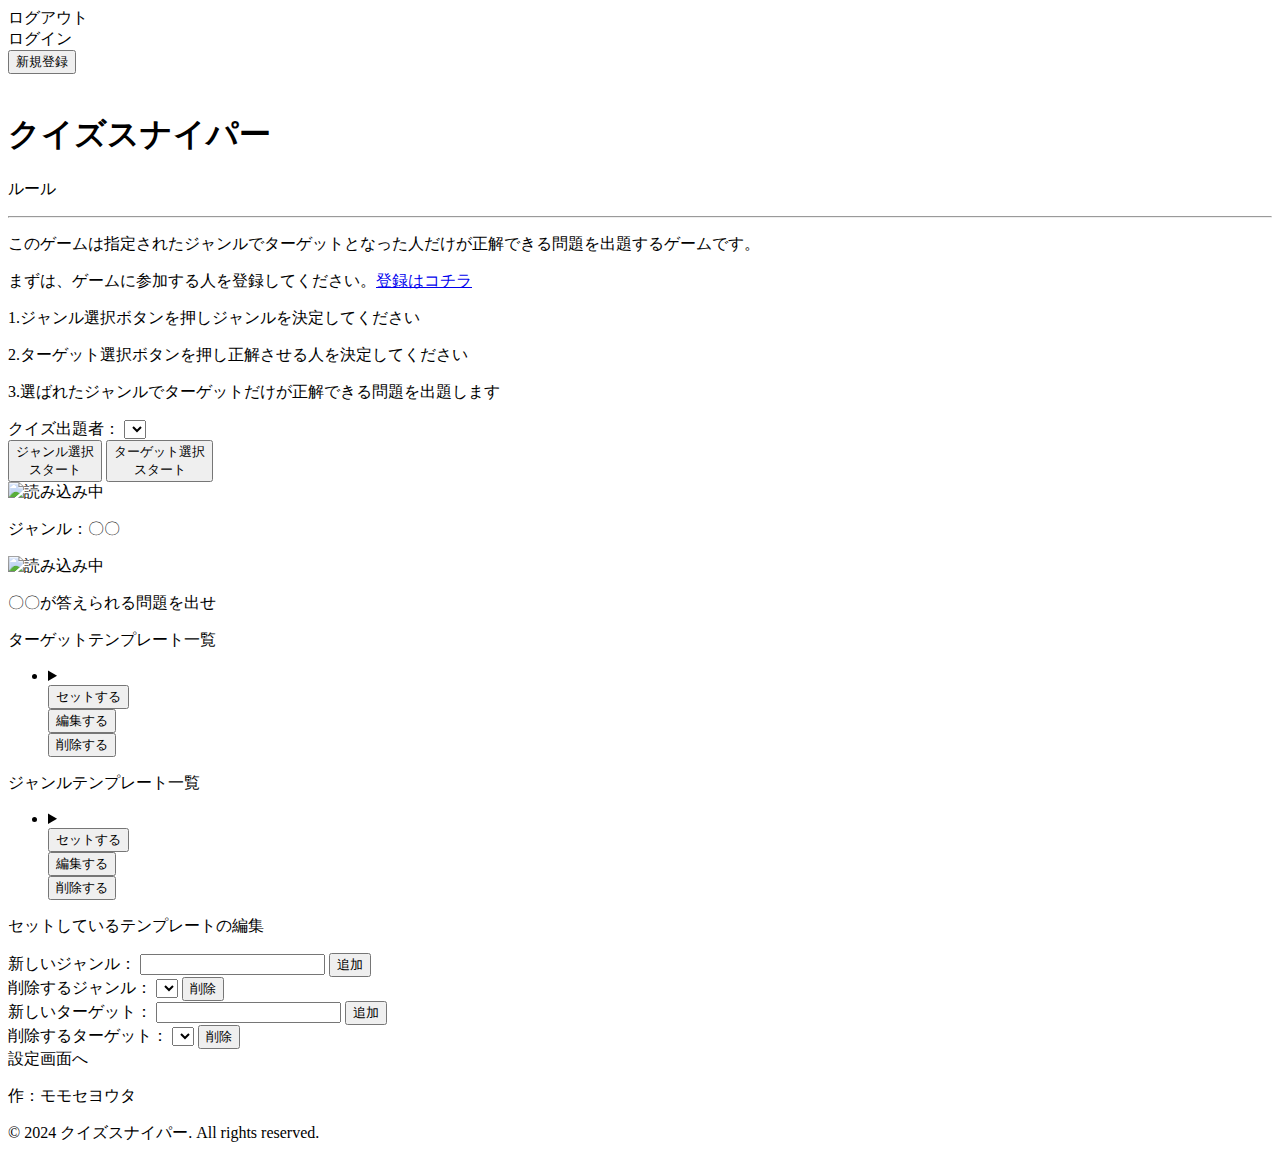
==== src/main/resources/templates/index.html @ 4d2e3d70 "ターゲットの編集画面への遷移を実装" ====
<!DOCTYPE html>
<html lang="ja" xmlns:th="http://www.thymeleaf.org">
<head>
    <meta charset="UTF-8">
    <meta name="viewport" content="width=device-width, initial-scale=1.0">
    <title>クイズスナイパー</title>
    <link th:href="@{css/style.css}" rel="stylesheet">
    <link rel="preconnect" th:href="@{'https://fonts.googleapis.com'}">
    <link rel="preconnect" th:href="@{'https://fonts.gstatic.com'}" crossorigin>
    <link th:href="@{'https://fonts.googleapis.com/css2?family=Dela+Gothic+One&display=swap'}" rel="stylesheet">
    
    <script th:inline="javascript">
        // Controllerの値をJSの配列に変換
        const setTargetStringList = /*[[${session.setTargetStringList}]]*/[];
        const setGenreStringList = /*[[${session.setGenreStringList}]]*/[];

        var testContents = /*[[${session.TestContents}]]*/ {};
        console.log(testContents); // JavaScriptで使用可能
    </script>
    
    
    <style>
    
    </style>
</head>
<body>
    <div id="main">
        <!-- タイトル部分 -->
        <header>
            <div id="login-register-buttons">
                <div th:if="${session.loginUser != null}">
                    <a th:href="@{/logout}" id="logout-button" class="login-register-button">ログアウト</a>
                </div>
                <div th:if="${session.loginUser == null}">
                    <a th:href="@{/login}" id="login-button" class="login-register-button">ログイン</a>
                </div>
                
                <button id="register-button" class="login-register-button">新規登録</button>
            </div>
            <br>
            <h1 id="title">クイズスナイパー</h1>
        </header>
        
        <!-- ゲーム説明部分 -->
        <section id="description">
            <p class="font-large">ルール</p>
            <hr>
            <p>このゲームは指定されたジャンルでターゲットとなった人だけが正解できる問題を出題するゲームです。</p>
            <p>まずは、ゲームに参加する人を登録してください。<a href="#gameconfig">登録はコチラ</a></p>
            <p>1.ジャンル選択ボタンを押しジャンルを決定してください</p>
            <p>2.ターゲット選択ボタンを押し正解させる人を決定してください</p>
            <p>3.選ばれたジャンルでターゲットだけが正解できる問題を出題します</p>
        </section>

        <!-- ゲーム部分 -->
        <main>
            <div id="questioner">
                <label for="targets" class="questioner">クイズ出題者：</label>
                <select id="targets" class="questioner">
                    <option th:each="target : ${session.setTargetStringList}" th:value="${target}" th:text="${target}"></option>
                </select>
            </div>
            <div id="genre-target-buttons">
                <button id="genre-button" class="select-button">ジャンル選択<br>スタート</button>
                <button id="target-button" class="select-button">ターゲット選択<br>スタート</button>
            </div>
            <div id=display-genre-target>
                <!-- ローディング部分 -->
                <div id="genre-loading">
                    <img class="loading-image" src="images/loading.png" alt="読み込み中">
                </div>
                <p id="genre-text-container">ジャンル：<span id="genre-text">〇〇</span></p>
                <div id="target-loading">
                <img class="loading-image" src="images/loading.png" alt="読み込み中">
                </div>
                <p id="target-text-container"><span id="target-text">〇〇</span>が答えられる問題を出せ</p>
            </div>
        </main>

        <!-- テンプレートの一覧表示 -->
        <section class="template-list">
            <p class="font-large">ターゲットテンプレート一覧</p>
            <ul>
                <li th:each="template : ${session.targetTemplates}" class="template-li">
                    <div class="template-button-set">
                        <details>
                            <summary th:text="${template.name}"></summary>
                            
                            <ul>
                                <li th:each="content : ${template.targetContents}">
                                    <p th:text="${content.content}" class="content-text"></p>
                                </li>
                            </ul>
                        </details>
                        <form th:action="@{/setTargetTemplate/}" method="post">
                            <input type="hidden" name="id" th:value="${template.id}">
                            <button type="submit">セットする</button>
                        </form>
                        
                        <form th:action="@{/editTargetTemplate}" method="post">
                            <input type="hidden" name="id" th:value="${template.id}">
                            <button type="submit">編集する</button>
                        </form>

                        <form th:action="@{/editTargetTemplate}" method="post">
                            <input type="hidden" name="id" th:value="${template.id}">
                            <button type="submit">削除する</button>
                        </form>
                    </div>
                </li>
            </ul>

            <p class="font-large">ジャンルテンプレート一覧</p>
            <ul>
                <li th:each="template : ${session.genreTemplates}" class="template-li">
                    <div class="template-button-set">
                        <details>
                            <summary th:text="${template.name}"></summary>
                            
                            <ul>
                                <li th:each="content : ${template.genreContents}">
                                    <p th:text="${content.content}" class="content-text"></p>
                                </li>
                            </ul>
                        </details>
                        <form th:action="@{/setGenreTemplate/}" method="post">
                            <input type="hidden" name="id" th:value="${template.id}">
                            <button type="submit">セットする</button>
                        </form>
                        
                        <form th:action="@{/editGenreTemplate}" method="post">
                            <input type="hidden" name="id" th:value="${template.id}">
                            <button type="submit">編集する</button>
                        </form>

                        <form th:action="@{/editTargetTemplate/}" method="post">
                            <input type="hidden" name="id" th:value="${template.id}">
                            <button type="submit">削除する</button>
                        </form>
                    </div>
                </li>
            </ul>
        </section>

        
        <!-- 設定部分 -->
        <section id="gameconfig">
            <p class="font-large">セットしているテンプレートの編集</p>
            <form th:action="@{/addgenre}" method="post" id="add-genre-form">
                <div class="config-parts">
                    <label for="new-genre" class="config-text">新しいジャンル：</label>
                    <input id="new-genre" name="newGenre" class="config-input config-text">
                    <button type="submit" class="config-button config-add-button" id="add-genre-button">追加</button>
                </div>
            </form>
            <form th:action="@{/delgenre}" method="post" id="add-genre-form">
                <div class="config-parts">
                    <label for="delete-genre" class="config-text">削除するジャンル：</label>
                    <select name="delGenre" id="delete-genre" class="config-input config-text">
                        <option th:each="genreContent : ${session.setGenreContents}" th:value="${genreContent.id}" th:text="${genreContent.content}"></option>
                    </select>
                    <button type="submit" id="delete-genre-button" class="config-button config-delete-button">削除</button>
                </div>
            </form>
            <form th:action="@{/addtarget}" method="post" id="add-genre-form">
                <div class="config-parts">
                    <label for="new-target" class="config-text">新しいターゲット：</label>
                    <input id="new-target" name="newTarget" class="config-input config-text">
                    <button type="submit" id="add-target-button" class="config-button config-add-button">追加</button>
                </div>
            </form>
            <form th:action="@{/deltarget}" method="post" id="add-genre-form">
                <div class="config-parts">
                    <label for="delete-target" class="config-text">削除するターゲット：</label>
                    <select name="delTarget" id="delete-target" class="config-input config-text">
                        <option th:each="targetContent : ${session.setTargetContents}" th:value="${targetContent.id}" th:text="${targetContent.content}"></option>
                    </select>
                    <button id="delete-target-button" class="config-button config-delete-button">削除</button>
                </div>
            </form>
            <!-- 設定画面遷移 -->
            <a class="setting-view" th:href="@{/setting}">設定画面へ</a>
        </section>
        <!-- Footer Section -->
        <footer class="footer">
            <p>作：モモセヨウタ</p>
            <p>© 2024 クイズスナイパー. All rights reserved.</p>
        </footer>
    </div>
    <script src="script/script.js"></script>
</body>
</html>
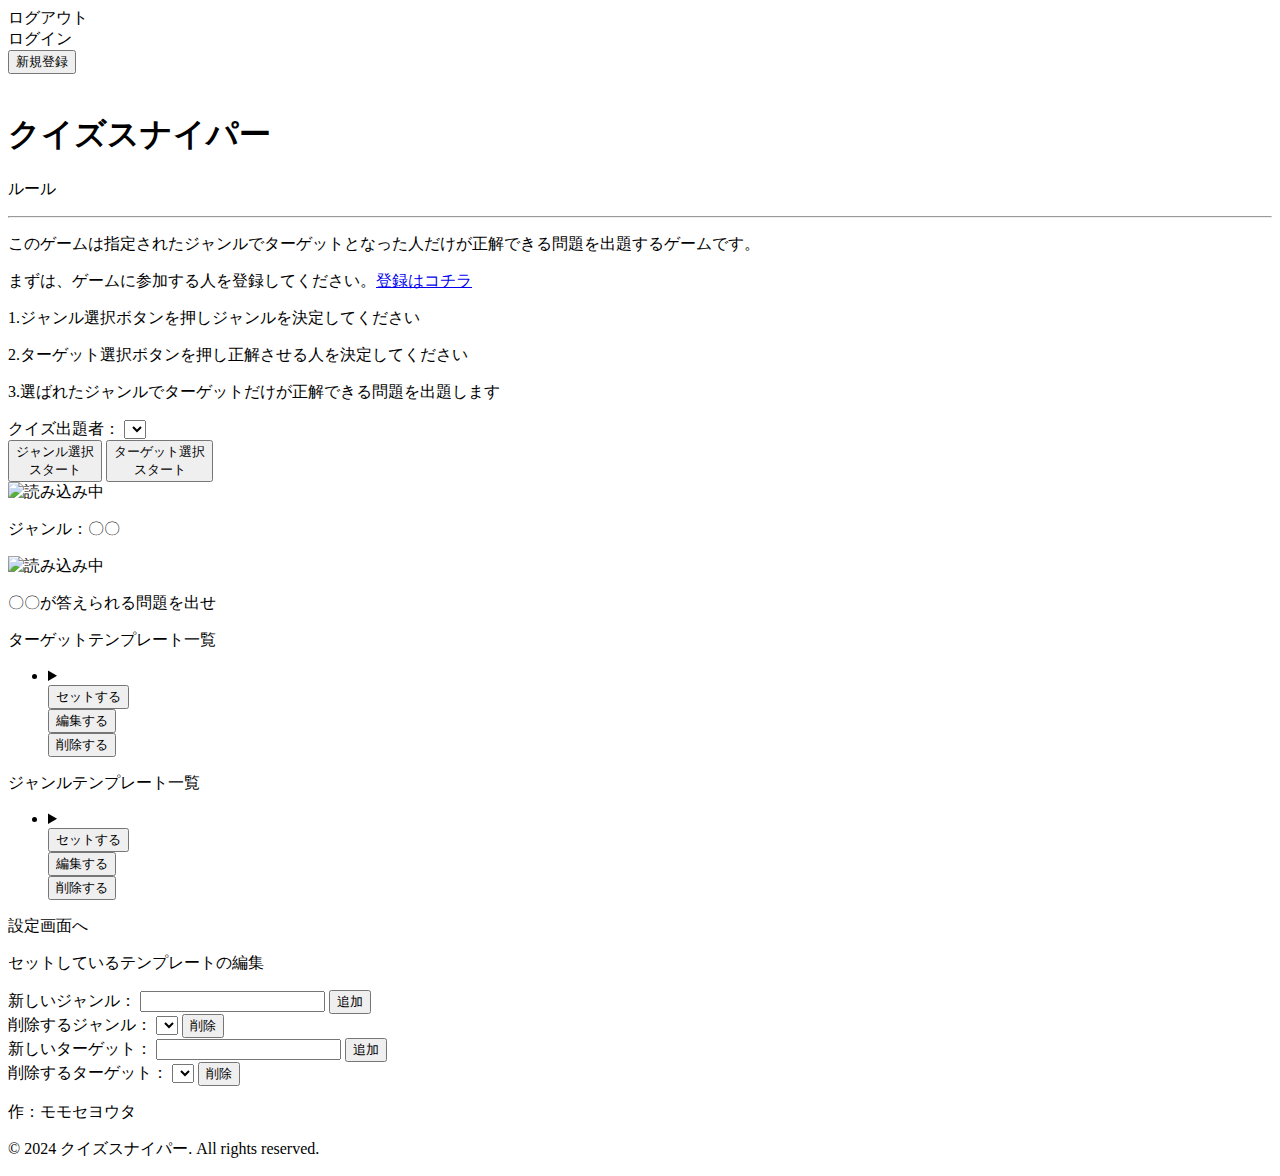
==== commit 46c3836f: "テンプレート追加画面の入力項目の追加と削除を実装" ====
--- a/src/main/resources/templates/index.html
+++ b/src/main/resources/templates/index.html
@@ -96,16 +96,17 @@
                             <input type="hidden" name="id" th:value="${template.id}">
                             <button type="submit">セットする</button>
                         </form>
-                        
-                        <form th:action="@{/editTargetTemplate}" method="post">
-                            <input type="hidden" name="id" th:value="${template.id}">
-                            <button type="submit">編集する</button>
-                        </form>
-
-                        <form th:action="@{/editTargetTemplate}" method="post">
-                            <input type="hidden" name="id" th:value="${template.id}">
-                            <button type="submit">削除する</button>
-                        </form>
+                        <th:block th:if="${session.loginUser != null}">
+                            <form th:action="@{/editTargetTemplate}" method="post">
+                                <input type="hidden" name="id" th:value="${template.id}">
+                                <button type="submit">編集する</button>
+                            </form>
+    
+                            <form th:action="@{/editTargetTemplate}" method="post">
+                                <input type="hidden" name="id" th:value="${template.id}">
+                                <button type="submit">削除する</button>
+                            </form>
+                        </th:block>
                     </div>
                 </li>
             </ul>
@@ -127,19 +128,22 @@
                             <input type="hidden" name="id" th:value="${template.id}">
                             <button type="submit">セットする</button>
                         </form>
-                        
-                        <form th:action="@{/editGenreTemplate}" method="post">
-                            <input type="hidden" name="id" th:value="${template.id}">
-                            <button type="submit">編集する</button>
-                        </form>
-
-                        <form th:action="@{/editTargetTemplate/}" method="post">
-                            <input type="hidden" name="id" th:value="${template.id}">
-                            <button type="submit">削除する</button>
-                        </form>
+                        <th:block th:if="${session.loginUser != null}">
+                            <form th:action="@{/editGenreTemplate}" method="post">
+                                <input type="hidden" name="id" th:value="${template.id}">
+                                <button type="submit">編集する</button>
+                            </form>
+    
+                            <form th:action="@{/editTargetTemplate/}" method="post">
+                                <input type="hidden" name="id" th:value="${template.id}">
+                                <button type="submit">削除する</button>
+                            </form>
+                        </th:block>
                     </div>
                 </li>
             </ul>
+            <!-- 設定画面遷移 -->
+            <a class="setting-view" th:href="@{/setting}">設定画面へ</a>
         </section>
 
         
@@ -178,8 +182,7 @@
                     <button id="delete-target-button" class="config-button config-delete-button">削除</button>
                 </div>
             </form>
-            <!-- 設定画面遷移 -->
-            <a class="setting-view" th:href="@{/setting}">設定画面へ</a>
+
         </section>
         <!-- Footer Section -->
         <footer class="footer">
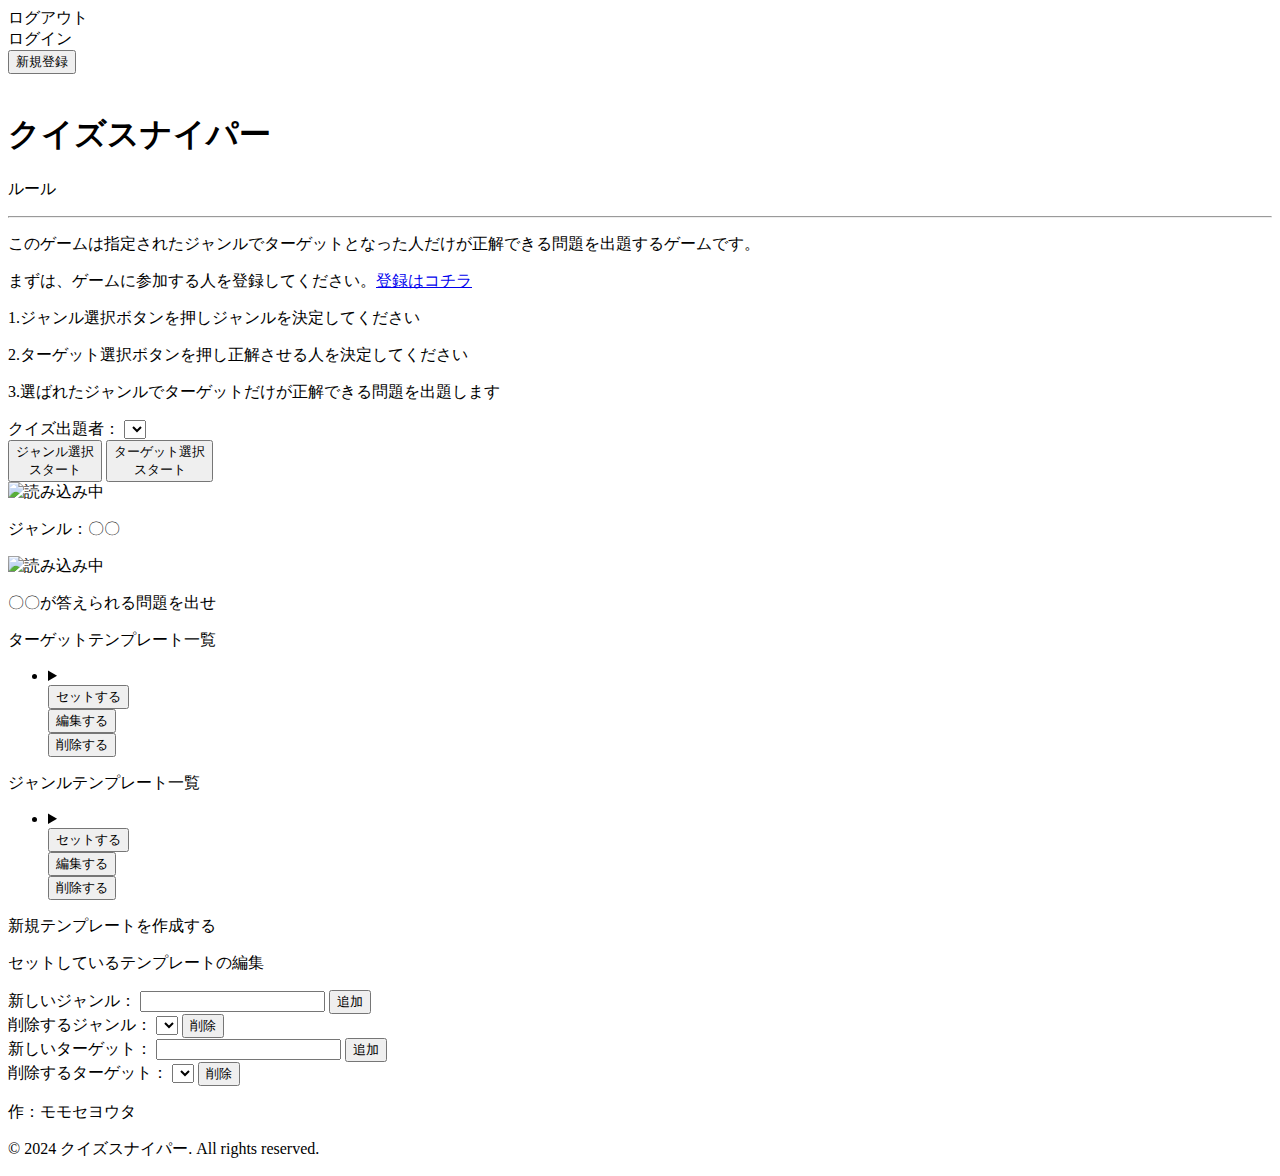
==== commit bdbd1f32: "新規テンプレートの追加処理を実装" ====
--- a/src/main/resources/templates/index.html
+++ b/src/main/resources/templates/index.html
@@ -143,7 +143,7 @@
                 </li>
             </ul>
             <!-- 設定画面遷移 -->
-            <a class="setting-view" th:href="@{/setting}">設定画面へ</a>
+            <a class="setting-view" th:href="@{/setting}">新規テンプレートを作成する</a>
         </section>
 
         
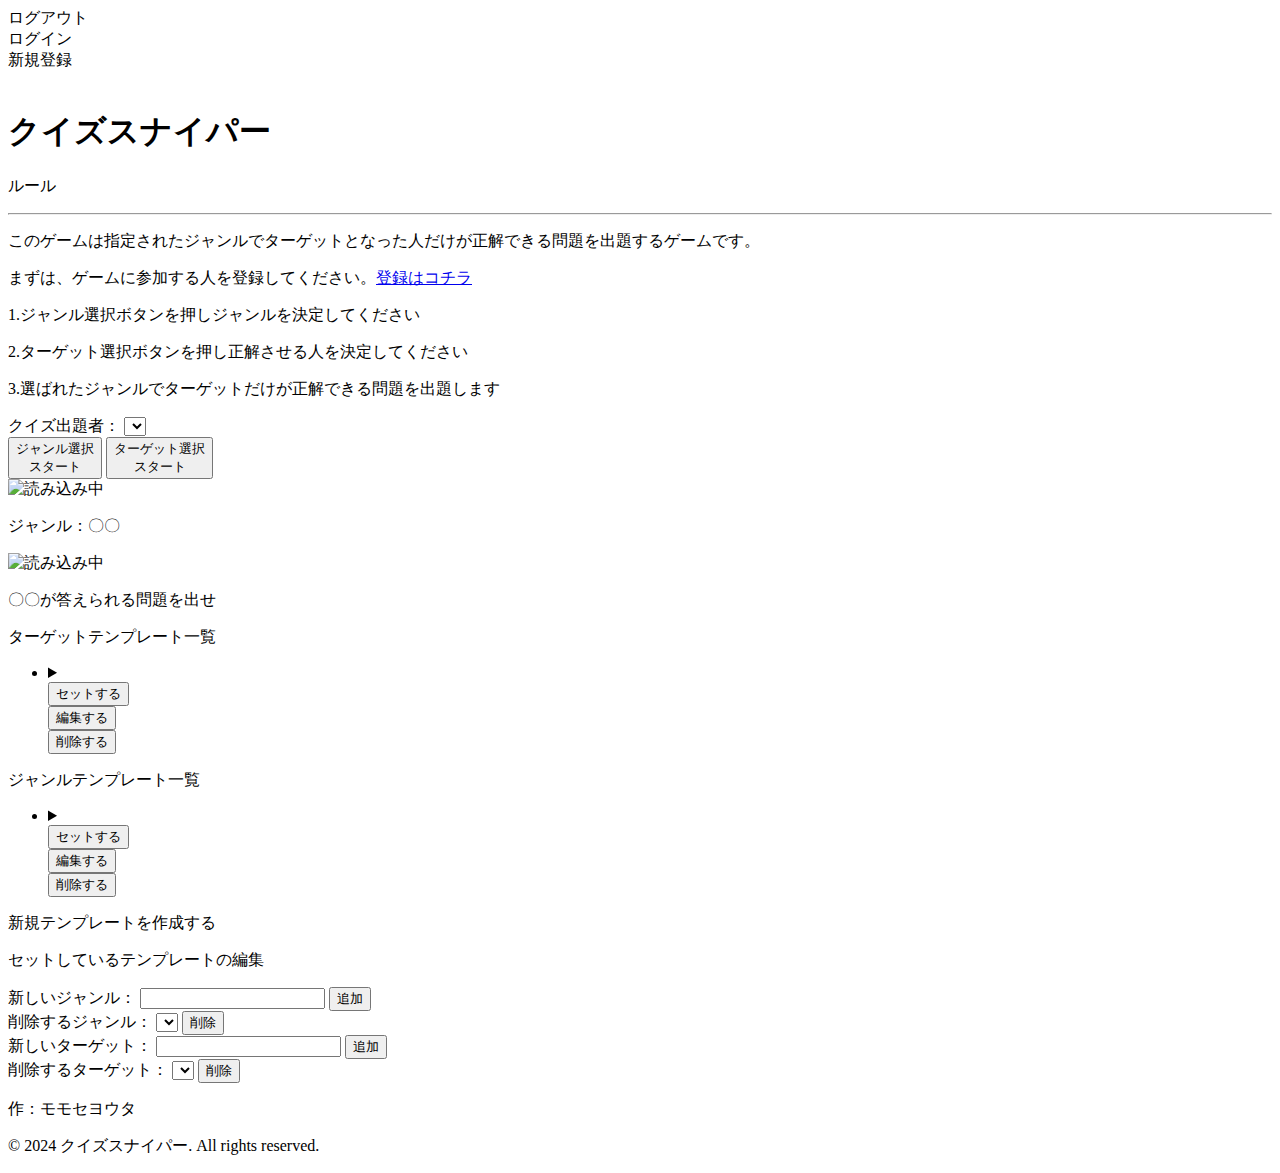
==== commit c0c3ac64: "新規登録画面への遷移を実装" ====
--- a/src/main/resources/templates/index.html
+++ b/src/main/resources/templates/index.html
@@ -34,8 +34,7 @@
                 <div th:if="${session.loginUser == null}">
                     <a th:href="@{/login}" id="login-button" class="login-register-button">ログイン</a>
                 </div>
-                
-                <button id="register-button" class="login-register-button">新規登録</button>
+                <a th:href="@{/register}" id="register-button" class="login-register-button">新規登録</a>
             </div>
             <br>
             <h1 id="title">クイズスナイパー</h1>
@@ -92,17 +91,18 @@
                                 </li>
                             </ul>
                         </details>
-                        <form th:action="@{/setTargetTemplate/}" method="post">
-                            <input type="hidden" name="id" th:value="${template.id}">
-                            <button type="submit">セットする</button>
-                        </form>
                         <th:block th:if="${session.loginUser != null}">
+                            <form th:action="@{/setTargetTemplate/}" method="post">
+                                <input type="hidden" name="id" th:value="${template.id}">
+                                <button type="submit">セットする</button>
+                            </form>
+
                             <form th:action="@{/editTargetTemplate}" method="post">
                                 <input type="hidden" name="id" th:value="${template.id}">
                                 <button type="submit">編集する</button>
                             </form>
     
-                            <form th:action="@{/editTargetTemplate}" method="post">
+                            <form th:action="@{/deleteTargetTemplate}" method="post">
                                 <input type="hidden" name="id" th:value="${template.id}">
                                 <button type="submit">削除する</button>
                             </form>
@@ -124,17 +124,18 @@
                                 </li>
                             </ul>
                         </details>
-                        <form th:action="@{/setGenreTemplate/}" method="post">
-                            <input type="hidden" name="id" th:value="${template.id}">
-                            <button type="submit">セットする</button>
-                        </form>
                         <th:block th:if="${session.loginUser != null}">
+                            <form th:action="@{/setGenreTemplate/}" method="post">
+                                <input type="hidden" name="id" th:value="${template.id}">
+                                <button type="submit">セットする</button>
+                            </form>
+                        
                             <form th:action="@{/editGenreTemplate}" method="post">
                                 <input type="hidden" name="id" th:value="${template.id}">
                                 <button type="submit">編集する</button>
                             </form>
     
-                            <form th:action="@{/editTargetTemplate/}" method="post">
+                            <form th:action="@{/deleteGenreTemplate}" method="post">
                                 <input type="hidden" name="id" th:value="${template.id}">
                                 <button type="submit">削除する</button>
                             </form>
@@ -143,7 +144,9 @@
                 </li>
             </ul>
             <!-- 設定画面遷移 -->
-            <a class="setting-view" th:href="@{/setting}">新規テンプレートを作成する</a>
+            <th:block th:if="${session.loginUser != null}">
+                <a class="setting-view" th:href="@{/setting}">新規テンプレートを作成する</a>
+            </th:block>    
         </section>
 
         
